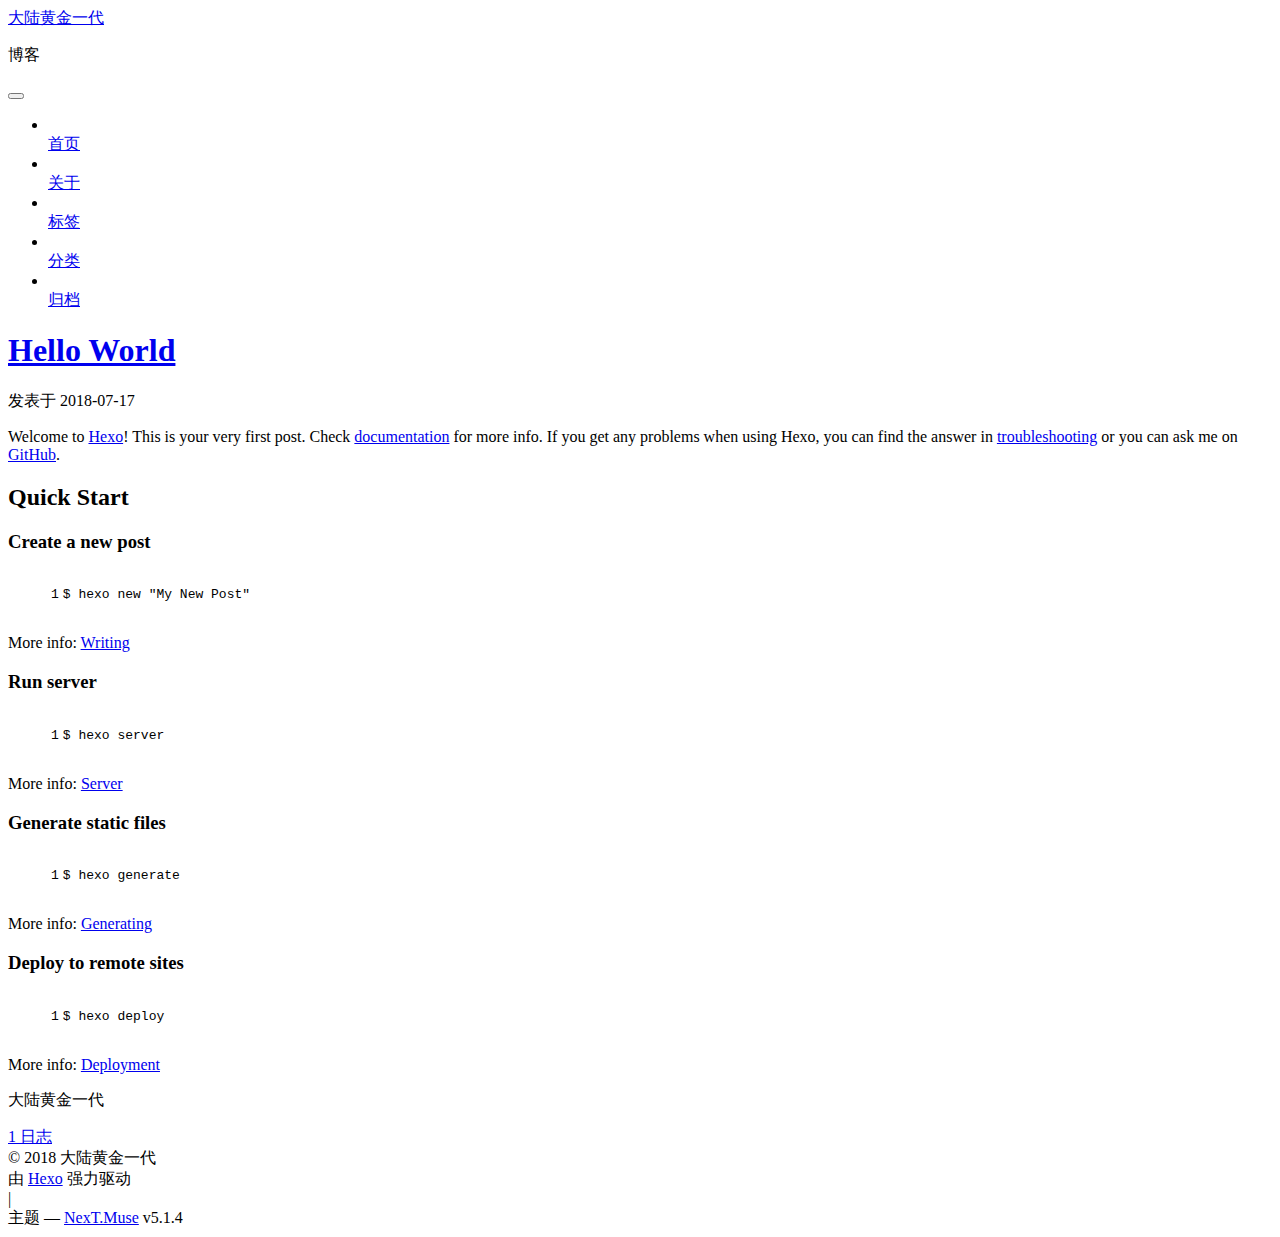
==== index.html @ 59a07271 "Site updated: 2018-07-17 23:37:35" ====
<!DOCTYPE html>



  


<html class="theme-next muse use-motion" lang="zh-Hans">
<head>
  <meta charset="UTF-8"/>
<meta http-equiv="X-UA-Compatible" content="IE=edge" />
<meta name="viewport" content="width=device-width, initial-scale=1, maximum-scale=1"/>
<meta name="theme-color" content="#222">









<meta http-equiv="Cache-Control" content="no-transform" />
<meta http-equiv="Cache-Control" content="no-siteapp" />
















  
  
  <link href="/blog/lib/fancybox/source/jquery.fancybox.css?v=2.1.5" rel="stylesheet" type="text/css" />







<link href="/blog/lib/font-awesome/css/font-awesome.min.css?v=4.6.2" rel="stylesheet" type="text/css" />

<link href="/blog/css/main.css?v=5.1.4" rel="stylesheet" type="text/css" />


  <link rel="apple-touch-icon" sizes="180x180" href="/blog/images/apple-touch-icon-next.png?v=5.1.4">


  <link rel="icon" type="image/png" sizes="32x32" href="/blog/images/favicon-32x32-next.png?v=5.1.4">


  <link rel="icon" type="image/png" sizes="16x16" href="/blog/images/favicon-16x16-next.png?v=5.1.4">


  <link rel="mask-icon" href="/blog/images/logo.svg?v=5.1.4" color="#222">





  <meta name="keywords" content="Hexo, NexT" />










<meta name="keywords" content="技术 产品 想法">
<meta property="og:type" content="website">
<meta property="og:title" content="大陆黄金一代">
<meta property="og:url" content="https://be-gold-generation.github.io/index.html">
<meta property="og:site_name" content="大陆黄金一代">
<meta property="og:locale" content="zh-Hans">
<meta name="twitter:card" content="summary">
<meta name="twitter:title" content="大陆黄金一代">



<script type="text/javascript" id="hexo.configurations">
  var NexT = window.NexT || {};
  var CONFIG = {
    root: '/blog/',
    scheme: 'Muse',
    version: '5.1.4',
    sidebar: {"position":"left","display":"post","offset":12,"b2t":false,"scrollpercent":false,"onmobile":false},
    fancybox: true,
    tabs: true,
    motion: {"enable":true,"async":false,"transition":{"post_block":"fadeIn","post_header":"slideDownIn","post_body":"slideDownIn","coll_header":"slideLeftIn","sidebar":"slideUpIn"}},
    duoshuo: {
      userId: '0',
      author: '博主'
    },
    algolia: {
      applicationID: '',
      apiKey: '',
      indexName: '',
      hits: {"per_page":10},
      labels: {"input_placeholder":"Search for Posts","hits_empty":"We didn't find any results for the search: ${query}","hits_stats":"${hits} results found in ${time} ms"}
    }
  };
</script>



  <link rel="canonical" href="https://be-gold-generation.github.io/"/>





  <title>大陆黄金一代</title>
  








</head>

<body itemscope itemtype="http://schema.org/WebPage" lang="zh-Hans">

  
  
    
  

  <div class="container sidebar-position-left 
  page-home">
    <div class="headband"></div>

    <header id="header" class="header" itemscope itemtype="http://schema.org/WPHeader">
      <div class="header-inner"><div class="site-brand-wrapper">
  <div class="site-meta ">
    

    <div class="custom-logo-site-title">
      <a href="/blog/"  class="brand" rel="start">
        <span class="logo-line-before"><i></i></span>
        <span class="site-title">大陆黄金一代</span>
        <span class="logo-line-after"><i></i></span>
      </a>
    </div>
      
        <p class="site-subtitle">博客</p>
      
  </div>

  <div class="site-nav-toggle">
    <button>
      <span class="btn-bar"></span>
      <span class="btn-bar"></span>
      <span class="btn-bar"></span>
    </button>
  </div>
</div>

<nav class="site-nav">
  

  
    <ul id="menu" class="menu">
      
        
        <li class="menu-item menu-item-home">
          <a href="/blog/" rel="section">
            
              <i class="menu-item-icon fa fa-fw fa-home"></i> <br />
            
            首页
          </a>
        </li>
      
        
        <li class="menu-item menu-item-about">
          <a href="/blog/about/" rel="section">
            
              <i class="menu-item-icon fa fa-fw fa-user"></i> <br />
            
            关于
          </a>
        </li>
      
        
        <li class="menu-item menu-item-tags">
          <a href="/blog/tags/" rel="section">
            
              <i class="menu-item-icon fa fa-fw fa-tags"></i> <br />
            
            标签
          </a>
        </li>
      
        
        <li class="menu-item menu-item-categories">
          <a href="/blog/categories/" rel="section">
            
              <i class="menu-item-icon fa fa-fw fa-th"></i> <br />
            
            分类
          </a>
        </li>
      
        
        <li class="menu-item menu-item-archives">
          <a href="/blog/archives/" rel="section">
            
              <i class="menu-item-icon fa fa-fw fa-archive"></i> <br />
            
            归档
          </a>
        </li>
      

      
    </ul>
  

  
</nav>



 </div>
    </header>

    <main id="main" class="main">
      <div class="main-inner">
        <div class="content-wrap">
          <div id="content" class="content">
            
  <section id="posts" class="posts-expand">
    
      

  

  
  
  

  <article class="post post-type-normal" itemscope itemtype="http://schema.org/Article">
  
  
  
  <div class="post-block">
    <link itemprop="mainEntityOfPage" href="https://be-gold-generation.github.io/blog/2018/07/17/hello-world/">

    <span hidden itemprop="author" itemscope itemtype="http://schema.org/Person">
      <meta itemprop="name" content="大陆黄金一代">
      <meta itemprop="description" content="">
      <meta itemprop="image" content="/blog/images/avatar.gif">
    </span>

    <span hidden itemprop="publisher" itemscope itemtype="http://schema.org/Organization">
      <meta itemprop="name" content="大陆黄金一代">
    </span>

    
      <header class="post-header">

        
        
          <h1 class="post-title" itemprop="name headline">
                
                <a class="post-title-link" href="/blog/2018/07/17/hello-world/" itemprop="url">Hello World</a></h1>
        

        <div class="post-meta">
          <span class="post-time">
            
              <span class="post-meta-item-icon">
                <i class="fa fa-calendar-o"></i>
              </span>
              
                <span class="post-meta-item-text">发表于</span>
              
              <time title="创建于" itemprop="dateCreated datePublished" datetime="2018-07-17T23:14:15+08:00">
                2018-07-17
              </time>
            

            

            
          </span>

          

          
            
          

          
          

          

          

          

        </div>
      </header>
    

    
    
    
    <div class="post-body" itemprop="articleBody">

      
      

      
        
          
            <p>Welcome to <a href="https://hexo.io/" target="_blank" rel="noopener">Hexo</a>! This is your very first post. Check <a href="https://hexo.io/docs/" target="_blank" rel="noopener">documentation</a> for more info. If you get any problems when using Hexo, you can find the answer in <a href="https://hexo.io/docs/troubleshooting.html" target="_blank" rel="noopener">troubleshooting</a> or you can ask me on <a href="https://github.com/hexojs/hexo/issues" target="_blank" rel="noopener">GitHub</a>.</p>
<h2 id="Quick-Start"><a href="#Quick-Start" class="headerlink" title="Quick Start"></a>Quick Start</h2><h3 id="Create-a-new-post"><a href="#Create-a-new-post" class="headerlink" title="Create a new post"></a>Create a new post</h3><figure class="highlight bash"><table><tr><td class="gutter"><pre><span class="line">1</span><br></pre></td><td class="code"><pre><span class="line">$ hexo new <span class="string">"My New Post"</span></span><br></pre></td></tr></table></figure>
<p>More info: <a href="https://hexo.io/docs/writing.html" target="_blank" rel="noopener">Writing</a></p>
<h3 id="Run-server"><a href="#Run-server" class="headerlink" title="Run server"></a>Run server</h3><figure class="highlight bash"><table><tr><td class="gutter"><pre><span class="line">1</span><br></pre></td><td class="code"><pre><span class="line">$ hexo server</span><br></pre></td></tr></table></figure>
<p>More info: <a href="https://hexo.io/docs/server.html" target="_blank" rel="noopener">Server</a></p>
<h3 id="Generate-static-files"><a href="#Generate-static-files" class="headerlink" title="Generate static files"></a>Generate static files</h3><figure class="highlight bash"><table><tr><td class="gutter"><pre><span class="line">1</span><br></pre></td><td class="code"><pre><span class="line">$ hexo generate</span><br></pre></td></tr></table></figure>
<p>More info: <a href="https://hexo.io/docs/generating.html" target="_blank" rel="noopener">Generating</a></p>
<h3 id="Deploy-to-remote-sites"><a href="#Deploy-to-remote-sites" class="headerlink" title="Deploy to remote sites"></a>Deploy to remote sites</h3><figure class="highlight bash"><table><tr><td class="gutter"><pre><span class="line">1</span><br></pre></td><td class="code"><pre><span class="line">$ hexo deploy</span><br></pre></td></tr></table></figure>
<p>More info: <a href="https://hexo.io/docs/deployment.html" target="_blank" rel="noopener">Deployment</a></p>

          
        
      
    </div>
    
    
    

    

    

    

    <footer class="post-footer">
      

      

      

      
      
        <div class="post-eof"></div>
      
    </footer>
  </div>
  
  
  
  </article>


    
  </section>

  


          </div>
          


          

        </div>
        
          
  
  <div class="sidebar-toggle">
    <div class="sidebar-toggle-line-wrap">
      <span class="sidebar-toggle-line sidebar-toggle-line-first"></span>
      <span class="sidebar-toggle-line sidebar-toggle-line-middle"></span>
      <span class="sidebar-toggle-line sidebar-toggle-line-last"></span>
    </div>
  </div>

  <aside id="sidebar" class="sidebar">
    
    <div class="sidebar-inner">

      

      

      <section class="site-overview-wrap sidebar-panel sidebar-panel-active">
        <div class="site-overview">
          <div class="site-author motion-element" itemprop="author" itemscope itemtype="http://schema.org/Person">
            
              <p class="site-author-name" itemprop="name">大陆黄金一代</p>
              <p class="site-description motion-element" itemprop="description"></p>
          </div>

          <nav class="site-state motion-element">

            
              <div class="site-state-item site-state-posts">
              
                <a href="/blog/archives/">
              
                  <span class="site-state-item-count">1</span>
                  <span class="site-state-item-name">日志</span>
                </a>
              </div>
            

            

            

          </nav>

          

          

          
          

          
          

          

        </div>
      </section>

      

      

    </div>
  </aside>


        
      </div>
    </main>

    <footer id="footer" class="footer">
      <div class="footer-inner">
        <div class="copyright">&copy; <span itemprop="copyrightYear">2018</span>
  <span class="with-love">
    <i class="fa fa-user"></i>
  </span>
  <span class="author" itemprop="copyrightHolder">大陆黄金一代</span>

  
</div>


  <div class="powered-by">由 <a class="theme-link" target="_blank" href="https://hexo.io">Hexo</a> 强力驱动</div>



  <span class="post-meta-divider">|</span>



  <div class="theme-info">主题 &mdash; <a class="theme-link" target="_blank" href="https://github.com/iissnan/hexo-theme-next">NexT.Muse</a> v5.1.4</div>




        







        
      </div>
    </footer>

    
      <div class="back-to-top">
        <i class="fa fa-arrow-up"></i>
        
      </div>
    

    

  </div>

  

<script type="text/javascript">
  if (Object.prototype.toString.call(window.Promise) !== '[object Function]') {
    window.Promise = null;
  }
</script>









  












  
  
    <script type="text/javascript" src="/blog/lib/jquery/index.js?v=2.1.3"></script>
  

  
  
    <script type="text/javascript" src="/blog/lib/fastclick/lib/fastclick.min.js?v=1.0.6"></script>
  

  
  
    <script type="text/javascript" src="/blog/lib/jquery_lazyload/jquery.lazyload.js?v=1.9.7"></script>
  

  
  
    <script type="text/javascript" src="/blog/lib/velocity/velocity.min.js?v=1.2.1"></script>
  

  
  
    <script type="text/javascript" src="/blog/lib/velocity/velocity.ui.min.js?v=1.2.1"></script>
  

  
  
    <script type="text/javascript" src="/blog/lib/fancybox/source/jquery.fancybox.pack.js?v=2.1.5"></script>
  


  


  <script type="text/javascript" src="/blog/js/src/utils.js?v=5.1.4"></script>

  <script type="text/javascript" src="/blog/js/src/motion.js?v=5.1.4"></script>



  
  

  

  


  <script type="text/javascript" src="/blog/js/src/bootstrap.js?v=5.1.4"></script>



  


  




	





  





  












  





  

  

  

  
  

  

  

  

</body>
</html>
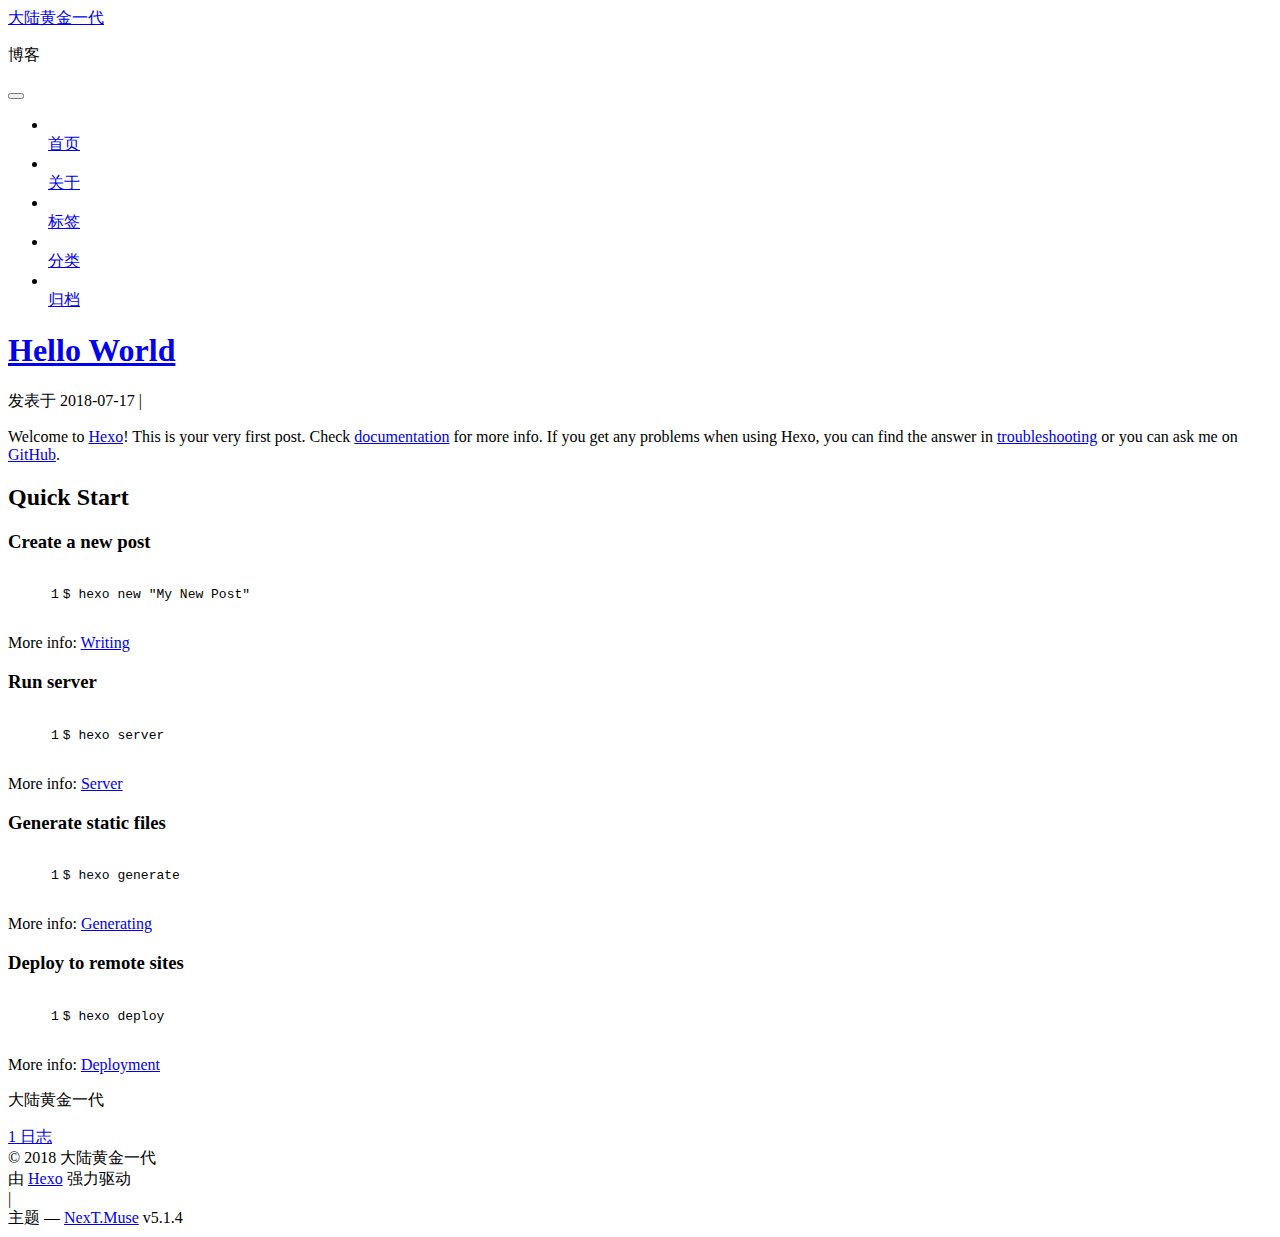
==== commit 74a38557: "Site updated: 2018-07-18 00:09:55" ====
--- a/index.html
+++ b/index.html
@@ -305,6 +305,17 @@
 
           
             
+              <span class="post-comments-count">
+                <span class="post-meta-divider">|</span>
+                <span class="post-meta-item-icon">
+                  <i class="fa fa-comment-o"></i>
+                </span>
+                <a href="/blog/2018/07/17/hello-world/#comments" itemprop="discussionUrl">
+                  <span class="post-comments-count disqus-comment-count"
+                        data-disqus-identifier="2018/07/17/hello-world/" itemprop="commentCount"></span>
+                </a>
+              </span>
+            
           
 
           
@@ -594,6 +605,14 @@
 
   
 
+    
+      <script id="dsq-count-scr" src="https://.disqus.com/count.js" async></script>
+    
+
+    
+
+  
+
 
 
 
